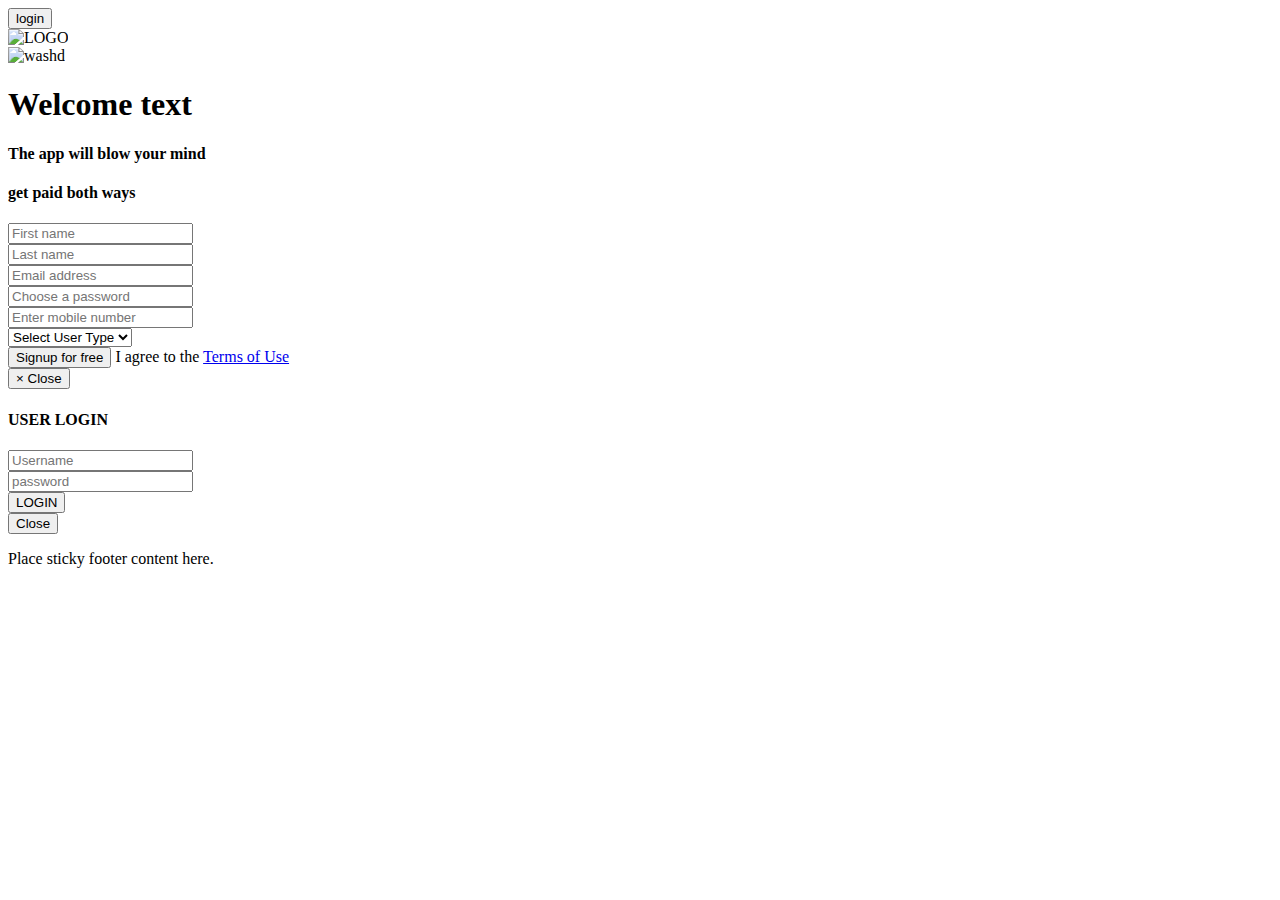
==== index.html @ 457e1293 "Commit Register form" ====
<!DOCTYPE html>
<html lang="">
	<head>
		<meta charset="utf-8">
		<meta http-equiv="X-UA-Compatible" content="IE=edge">
		<meta name="viewport" content="width=device-width, initial-scale=1">
		<title>WASHD</title>
<link rel="stylesheet" href="css/style.css">
		<!-- Bootstrap CSS -->
		<link rel="stylesheet" href="css/bootstrap.css">
		<link rel="stylesheet" href="css/normalize.css">
	</head>
	<body>
		<div class="container-fluid" id="top-color">
			<div class="container"> 
				<div class="row">
					<div class="col-md-12">
						<button type="button" class="btn btn-primary-outline btn-md pull-right" data-toggle="modal" data-target="#myModal">login</button>
					</div>
				</div>
				<div class="row">
					<div class="col-md-7" id="logosec">
						<img src="img/washd.png" class="img-responsive" width="300px" alt="LOGO" />
					</div>
					<div class="col-md-5" id="hide-content">
						<img src="img/test.png" class="img-responsive" width="100%" alt="washd"/>
					</div>
				</div>
				
			</div>
		</div>
		
		<div class="container">
			<div class="row">
							<!-- WELCOME MESSAGE -->
				<div class="col-md-7">
								<h1>Welcome text</h1>
								<h4>The app will blow your mind</h4>
								<h4>get paid both ways</h4>
				</div>
					<div class="col-md-5">
						<!-- SIGNUP FORM  -->	
						<form method="post">
							<div class="form-group">
			    				<input type="text" class="form-control form-inline"  placeholder="First name">
			    			</div>

			    			<div class="form-group">
			    				<input type="text" class="form-control"  placeholder="Last name">
			    			</div>

			    			<div class="form-group">
			    				<input type="email" class="form-control" placeholder="Email address">
			    			</div>

							<div class="form-group">
			    				<input type="password" class="form-control"  placeholder="Choose a password" />
			    			</div>

			    			<div class="form-group">
			    				<input type="number" class="form-control" placeholder="Enter mobile number">
			    			</div>
							
							<div class="form-group">
			    				<select class="form-control">
			    					<option value="0">Select User Type</option>
								  	<option value="1">Car Owner</option>
								  	<option value="2">Service Team</option>
								</select>	
			    			</div>
			    			<button type="button" class="btn btn-secondary-outline">Signup for free</button> I agree to the <a href="#">Terms of Use</a>
			    		</form>

		    		</div>
		    	</div>
			</div>

<!-- MODAL FOR LOGIN -->
<div class="modal fade" id="myModal" tabindex="-1" role="dialog" aria-labelledby="myModalLabel" aria-hidden="true">
  <div class="modal-dialog" role="document">
    <div class="modal-content">
      <div class="modal-header">
        <button type="button" class="close" data-dismiss="modal" aria-label="Close">
          <span aria-hidden="true">&times;</span>
          <span class="sr-only">Close</span>
        </button>
        <h4 class="modal-title" id="myModalLabel">USER LOGIN</h4>
      </div>
      <div class="modal-body">
       <form>
			<div class="form-group">
		 		<input type="text" class="form-control"  placeholder="Username">
			</div>						
			<div class="form-group">
		    		<input type="password" class="form-control"  placeholder="password" />			
		    </div>
			<button type="button" class="btn btn-secondary-outline">LOGIN</button>
		</form>
      </div>
      <div class="modal-footer">
        <button type="button" class="btn btn-secondary" data-dismiss="modal">Close</button>
      </div>
    </div>
  </div>
</div>
   
      <div class="container-fluid footer">

        <p class="text-muted container">Place sticky footer content here.</p>
      </div>
   
			
		<!-- jQuery -->
		<script src="js/jqueryv2.1.4.min.js"></script>
		<!-- Bootstrap JavaScript -->
		<script src="https://cdn.rawgit.com/twbs/bootstrap/v4-dev/dist/js/bootstrap.js"></script>
	</body>
</html>
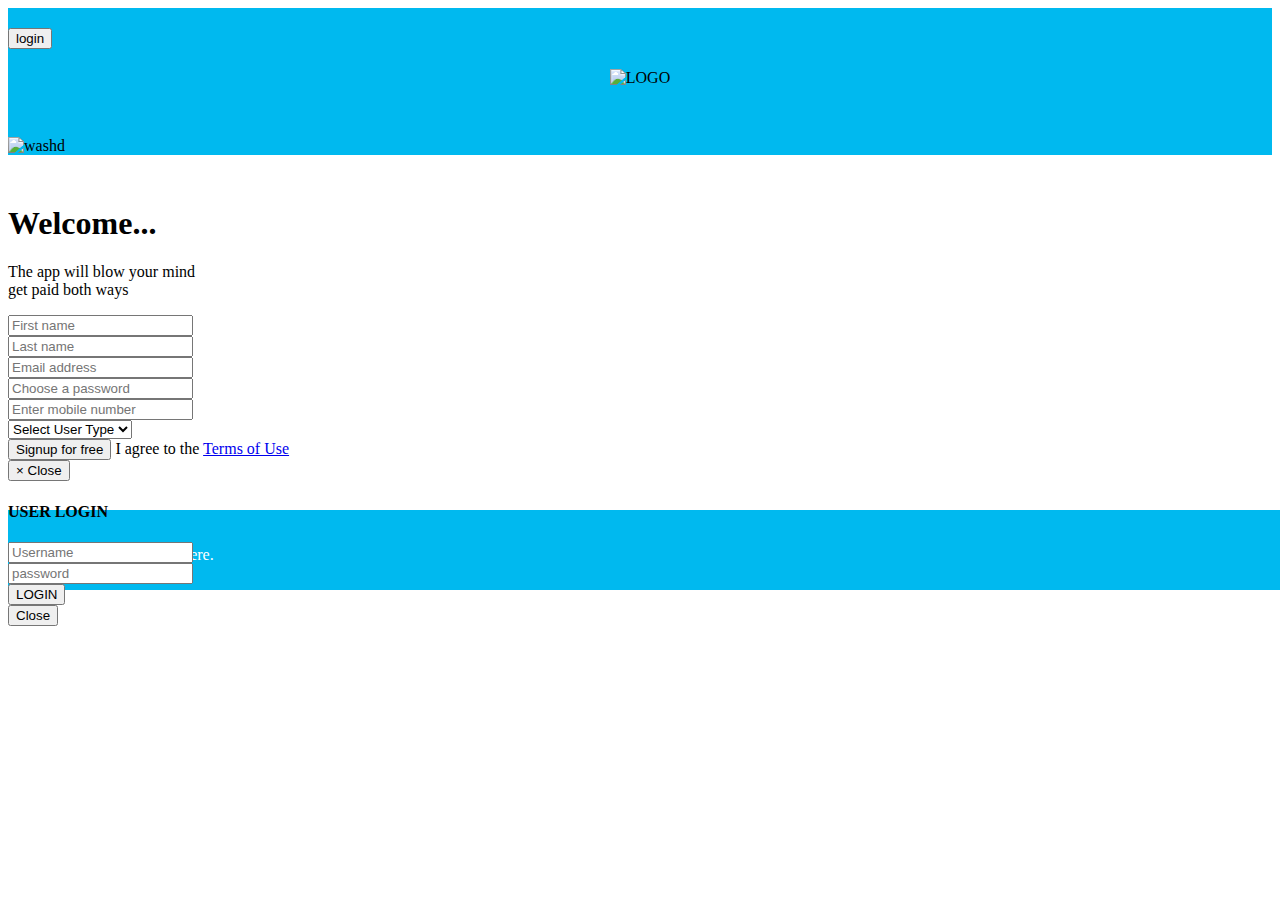
==== commit 3b3e47d4: "commit footer format" ====
--- a/index.html
+++ b/index.html
@@ -1,11 +1,11 @@
 <!DOCTYPE html>
-<html lang="">
+<html lang="en">
 	<head>
 		<meta charset="utf-8">
 		<meta http-equiv="X-UA-Compatible" content="IE=edge">
 		<meta name="viewport" content="width=device-width, initial-scale=1">
 		<title>WASHD</title>
-<link rel="stylesheet" href="css/style.css">
+		<link rel="stylesheet" href="css/style.css">
 		<!-- Bootstrap CSS -->
 		<link rel="stylesheet" href="css/bootstrap.css">
 		<link rel="stylesheet" href="css/normalize.css">
@@ -34,9 +34,9 @@
 			<div class="row">
 							<!-- WELCOME MESSAGE -->
 				<div class="col-md-7">
-								<h1>Welcome text</h1>
-								<h4>The app will blow your mind</h4>
-								<h4>get paid both ways</h4>
+								<h1>Welcome...</h1>
+								<p>The app will blow your mind
+								<br/>get paid both ways</p>
 				</div>
 					<div class="col-md-5">
 						<!-- SIGNUP FORM  -->	
@@ -74,7 +74,10 @@
 		    		</div>
 		    	</div>
 			</div>
-
+  
+      <div class="container-fluid footer">
+        <p class="text-muted container">Place sticky footer content here.</p>
+      </div>
 <!-- MODAL FOR LOGIN -->
 <div class="modal fade" id="myModal" tabindex="-1" role="dialog" aria-labelledby="myModalLabel" aria-hidden="true">
   <div class="modal-dialog" role="document">
@@ -102,13 +105,7 @@
       </div>
     </div>
   </div>
-</div>
-   
-      <div class="container-fluid footer">
-
-        <p class="text-muted container">Place sticky footer content here.</p>
-      </div>
-   
+</div>   
 			
 		<!-- jQuery -->
 		<script src="js/jqueryv2.1.4.min.js"></script>
--- a/css/style.css
+++ b/css/style.css
@@ -0,0 +1,47 @@
+
+#top-color{
+	background-color: #00b9ef;
+	padding-top: 20px;
+	margin-bottom: 50px;
+}
+
+body{
+  margin-bottom: 0;
+  bottom: 0; 
+}
+
+#top-logo{
+  background-color: #00b9ef;
+  padding: 10px 10px;
+  margin-bottom: 20px;
+}
+
+.gbreadcrumb{background-image: url(../img/bar.jpg); padding: 30px; }
+
+#logosec{
+	text-align: center;
+	padding-top: 20px;
+	margin-bottom: 50px;
+}
+
+@media screen and (min-width: 0px) and (max-width: 280px) {
+  #hide-content { display: block; }  /* show it on small screens */
+}
+
+@media screen and (min-width: 280px) and (max-width: 1024px) {
+  #hide-content { display: none; }   /* hide it elsewhere */
+}
+
+.footer {
+  position: absolute;
+  color: #fff;
+  margin-top: 50px;
+  padding-top: 20px;
+  z-index: -1;
+  width: 100%;
+  /* Set the fixed height of the footer here */
+  height: 60px;
+  background-color: #00b9ef;
+  clear: both;
+}
+
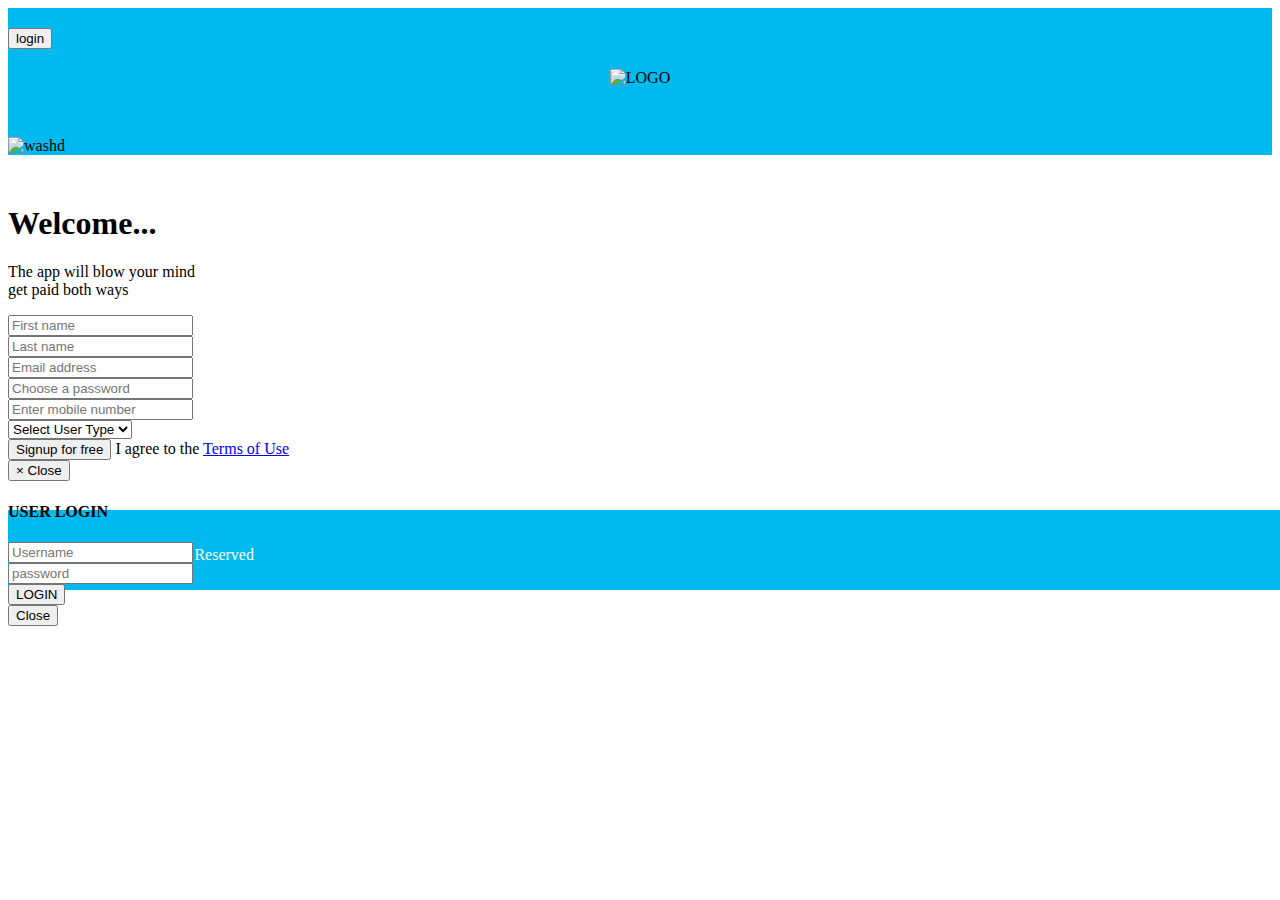
==== commit c2b4f63e: "commit footer text" ====
--- a/index.html
+++ b/index.html
@@ -40,7 +40,7 @@
 				</div>
 					<div class="col-md-5">
 						<!-- SIGNUP FORM  -->	
-						<form method="post">
+						<form method="post" action="schedule.html">
 							<div class="form-group">
 			    				<input type="text" class="form-control form-inline"  placeholder="First name">
 			    			</div>
@@ -68,7 +68,7 @@
 								  	<option value="2">Service Team</option>
 								</select>	
 			    			</div>
-			    			<button type="button" class="btn btn-secondary-outline">Signup for free</button> I agree to the <a href="#">Terms of Use</a>
+			    			<button type="submit" name="submit" class="btn btn-secondary-outline">Signup for free</button> I agree to the <a href="#">Terms of Use</a>
 			    		</form>
 
 		    		</div>
@@ -76,7 +76,7 @@
 			</div>
   
       <div class="container-fluid footer">
-        <p class="text-muted container">Place sticky footer content here.</p>
+        <p class="text-muted container"> ©2015 washd.uk, All Rights Reserved</p>
       </div>
 <!-- MODAL FOR LOGIN -->
 <div class="modal fade" id="myModal" tabindex="-1" role="dialog" aria-labelledby="myModalLabel" aria-hidden="true">
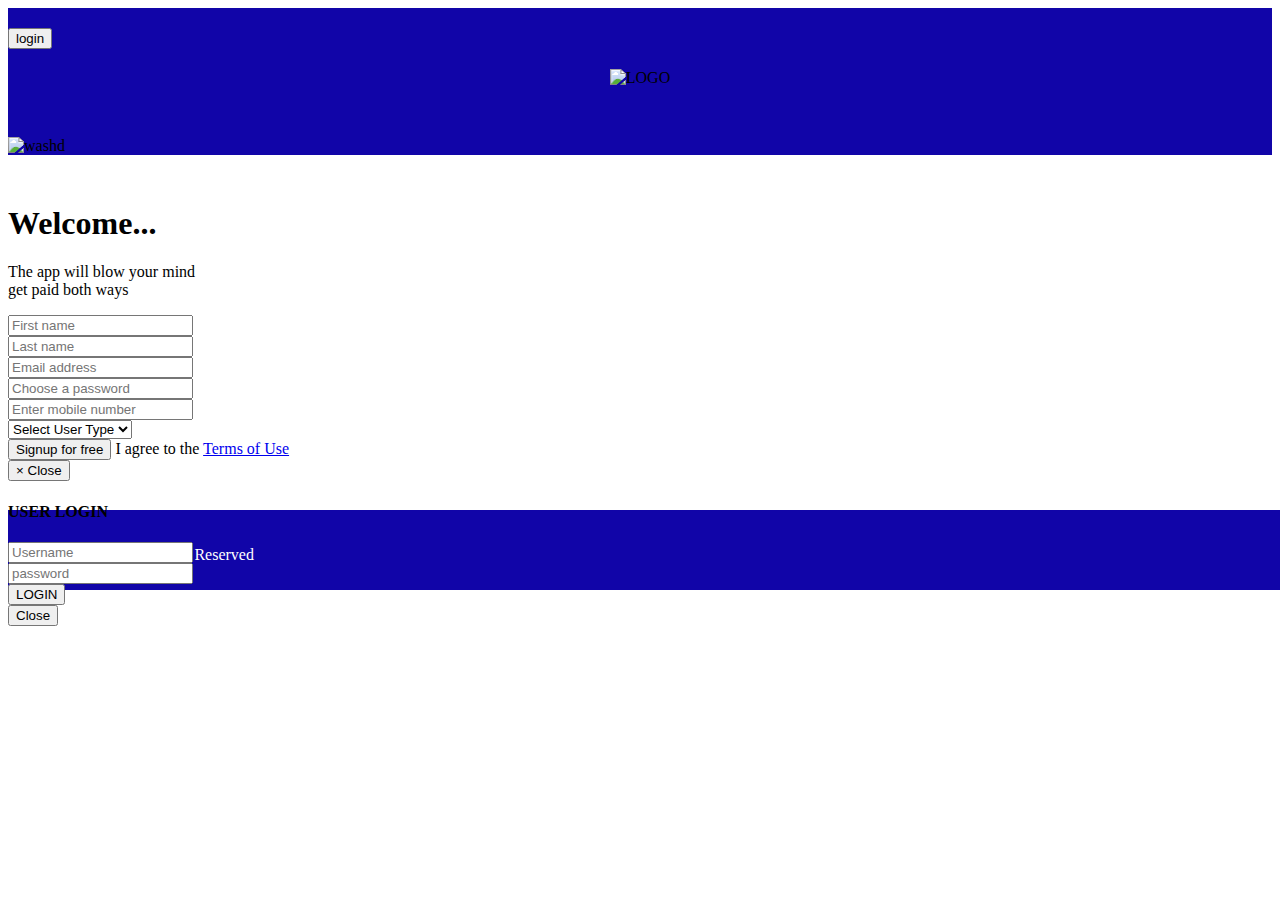
==== commit 6ae27c15: "commit update" ====
--- a/index.html
+++ b/index.html
@@ -76,7 +76,7 @@
 			</div>
   
       <div class="container-fluid footer">
-        <p class="text-muted container"> ©2015 washd.uk, All Rights Reserved</p>
+        <p class="text-muted text-center container"> ©2015 washd.uk, All Rights Reserved</p>
       </div>
 <!-- MODAL FOR LOGIN -->
 <div class="modal fade" id="myModal" tabindex="-1" role="dialog" aria-labelledby="myModalLabel" aria-hidden="true">
--- a/css/style.css
+++ b/css/style.css
@@ -1,8 +1,13 @@
 
 #top-color{
-	background-color: #00b9ef;
+	background-color: #1105a8;
 	padding-top: 20px;
 	margin-bottom: 50px;
+}
+
+label{
+  font-size: 14px;
+  font-weight: bold;
 }
 
 body{
@@ -11,7 +16,7 @@
 }
 
 #top-logo{
-  background-color: #00b9ef;
+  background-color: #1105a8;
   padding: 10px 10px;
   margin-bottom: 20px;
 }
@@ -41,7 +46,7 @@
   width: 100%;
   /* Set the fixed height of the footer here */
   height: 60px;
-  background-color: #00b9ef;
+  background-color: #1105a8;
   clear: both;
 }
 
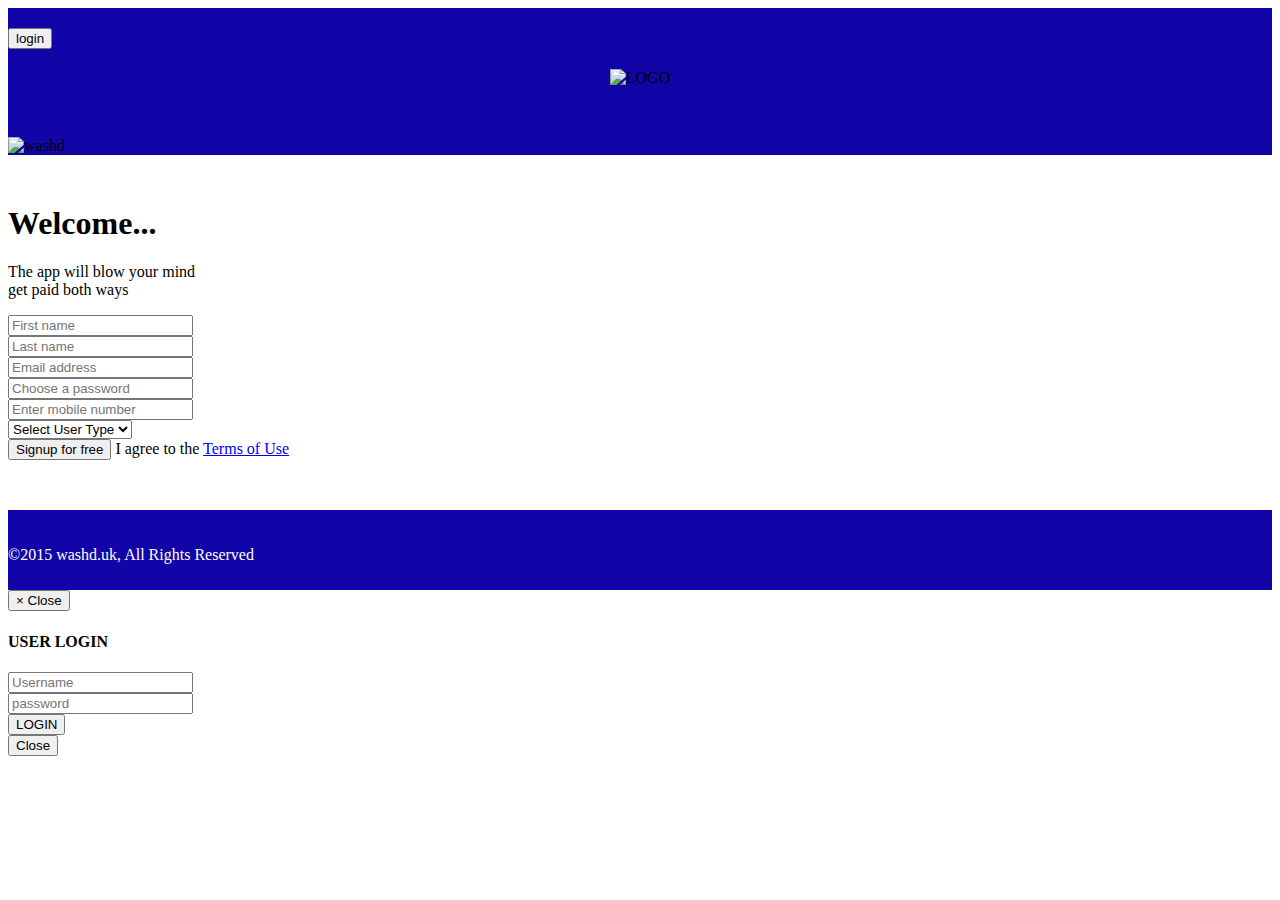
==== commit 3269d00b: "commit autocomplete address" ====
--- a/index.html
+++ b/index.html
@@ -1,115 +1,106 @@
 <!DOCTYPE html>
 <html lang="en">
-	<head>
-		<meta charset="utf-8">
-		<meta http-equiv="X-UA-Compatible" content="IE=edge">
-		<meta name="viewport" content="width=device-width, initial-scale=1">
-		<title>WASHD</title>
-		<link rel="stylesheet" href="css/style.css">
-		<!-- Bootstrap CSS -->
-		<link rel="stylesheet" href="css/bootstrap.css">
-		<link rel="stylesheet" href="css/normalize.css">
-	</head>
-	<body>
-		<div class="container-fluid" id="top-color">
-			<div class="container"> 
-				<div class="row">
-					<div class="col-md-12">
-						<button type="button" class="btn btn-primary-outline btn-md pull-right" data-toggle="modal" data-target="#myModal">login</button>
+<head>
+	<meta charset="utf-8">
+	<meta http-equiv="X-UA-Compatible" content="IE=edge">
+	<meta name="viewport" content="width=device-width, initial-scale=1">
+	<title>WASHD</title>
+	<link rel="stylesheet" href="css/style.css">
+	<!-- Bootstrap CSS -->
+	<link rel="stylesheet" href="css/bootstrap.css">
+	<link rel="stylesheet" href="css/normalize.css">
+</head>
+<body>
+	<div class="container-fluid" id="top-color">
+		<div class="container">
+			<div class="row">
+				<div class="col-md-12">
+					<button type="button" class="btn btn-primary-outline btn-md pull-right" data-toggle="modal" data-target="#myModal">login</button>
+				</div>
+			</div>
+			<div class="row">
+				<div class="col-md-7" id="logosec">
+					<img src="img/washd.png" class="img-responsive" width="300px" alt="LOGO" />
+				</div>
+				<div class="col-md-5" id="hide-content">
+					<img src="img/test.png" class="img-responsive" width="100%" alt="washd"/>
+				</div>
+			</div>
+		</div>
+	</div>
+	<div class="container">
+		<div class="row">
+			<!-- WELCOME MESSAGE -->
+			<div class="col-md-7">
+				<h1>Welcome...</h1>
+				<p>The app will blow your mind
+					<br/>get paid both ways</p>
+				</div>
+				<div class="col-md-5">
+					<!-- SIGNUP FORM  -->
+					<form method="post" action="schedule.html">
+						<div class="form-group">
+							<input type="text" class="form-control form-inline"  placeholder="First name">
+						</div>
+						<div class="form-group">
+							<input type="text" class="form-control"  placeholder="Last name">
+						</div>
+						<div class="form-group">
+							<input type="email" class="form-control" placeholder="Email address">
+						</div>
+						<div class="form-group">
+							<input type="password" class="form-control"  placeholder="Choose a password" />
+						</div>
+						<div class="form-group">
+							<input type="number" class="form-control" placeholder="Enter mobile number">
+						</div>
+						<div class="form-group">
+							<select class="form-control">
+								<option value="0">Select User Type</option>
+								<option value="1">Car Owner</option>
+								<option value="2">Service Team</option>
+							</select>
+						</div>
+						<button type="submit" name="submit" class="btn btn-secondary-outline">Signup for free</button> I agree to the <a href="#">Terms of Use</a>
+					</form>
+
+				</div>
+			</div>
+		</div>
+		<div class="container-fluid footer">
+			<p class="text-muted text-center container"> ©2015 washd.uk, All Rights Reserved</p>
+		</div>
+		<!-- MODAL FOR LOGIN -->
+		<div class="modal fade" id="myModal" tabindex="-1" role="dialog" aria-labelledby="myModalLabel" aria-hidden="true">
+			<div class="modal-dialog" role="document">
+				<div class="modal-content">
+					<div class="modal-header">
+						<button type="button" class="close" data-dismiss="modal" aria-label="Close">
+							<span aria-hidden="true">&times;</span>
+							<span class="sr-only">Close</span>
+						</button>
+						<h4 class="modal-title" id="myModalLabel">USER LOGIN</h4>
+					</div>
+					<div class="modal-body">
+						<form>
+							<div class="form-group">
+								<input type="text" class="form-control"  placeholder="Username">
+							</div>
+							<div class="form-group">
+								<input type="password" class="form-control"  placeholder="password" />
+							</div>
+							<button type="button" class="btn btn-secondary-outline">LOGIN</button>
+						</form>
+					</div>
+					<div class="modal-footer">
+						<button type="button" class="btn btn-secondary" data-dismiss="modal">Close</button>
 					</div>
 				</div>
-				<div class="row">
-					<div class="col-md-7" id="logosec">
-						<img src="img/washd.png" class="img-responsive" width="300px" alt="LOGO" />
-					</div>
-					<div class="col-md-5" id="hide-content">
-						<img src="img/test.png" class="img-responsive" width="100%" alt="washd"/>
-					</div>
-				</div>
-				
 			</div>
 		</div>
-		
-		<div class="container">
-			<div class="row">
-							<!-- WELCOME MESSAGE -->
-				<div class="col-md-7">
-								<h1>Welcome...</h1>
-								<p>The app will blow your mind
-								<br/>get paid both ways</p>
-				</div>
-					<div class="col-md-5">
-						<!-- SIGNUP FORM  -->	
-						<form method="post" action="schedule.html">
-							<div class="form-group">
-			    				<input type="text" class="form-control form-inline"  placeholder="First name">
-			    			</div>
-
-			    			<div class="form-group">
-			    				<input type="text" class="form-control"  placeholder="Last name">
-			    			</div>
-
-			    			<div class="form-group">
-			    				<input type="email" class="form-control" placeholder="Email address">
-			    			</div>
-
-							<div class="form-group">
-			    				<input type="password" class="form-control"  placeholder="Choose a password" />
-			    			</div>
-
-			    			<div class="form-group">
-			    				<input type="number" class="form-control" placeholder="Enter mobile number">
-			    			</div>
-							
-							<div class="form-group">
-			    				<select class="form-control">
-			    					<option value="0">Select User Type</option>
-								  	<option value="1">Car Owner</option>
-								  	<option value="2">Service Team</option>
-								</select>	
-			    			</div>
-			    			<button type="submit" name="submit" class="btn btn-secondary-outline">Signup for free</button> I agree to the <a href="#">Terms of Use</a>
-			    		</form>
-
-		    		</div>
-		    	</div>
-			</div>
-  
-      <div class="container-fluid footer">
-        <p class="text-muted text-center container"> ©2015 washd.uk, All Rights Reserved</p>
-      </div>
-<!-- MODAL FOR LOGIN -->
-<div class="modal fade" id="myModal" tabindex="-1" role="dialog" aria-labelledby="myModalLabel" aria-hidden="true">
-  <div class="modal-dialog" role="document">
-    <div class="modal-content">
-      <div class="modal-header">
-        <button type="button" class="close" data-dismiss="modal" aria-label="Close">
-          <span aria-hidden="true">&times;</span>
-          <span class="sr-only">Close</span>
-        </button>
-        <h4 class="modal-title" id="myModalLabel">USER LOGIN</h4>
-      </div>
-      <div class="modal-body">
-       <form>
-			<div class="form-group">
-		 		<input type="text" class="form-control"  placeholder="Username">
-			</div>						
-			<div class="form-group">
-		    		<input type="password" class="form-control"  placeholder="password" />			
-		    </div>
-			<button type="button" class="btn btn-secondary-outline">LOGIN</button>
-		</form>
-      </div>
-      <div class="modal-footer">
-        <button type="button" class="btn btn-secondary" data-dismiss="modal">Close</button>
-      </div>
-    </div>
-  </div>
-</div>   
-			
 		<!-- jQuery -->
 		<script src="js/jqueryv2.1.4.min.js"></script>
 		<!-- Bootstrap JavaScript -->
 		<script src="https://cdn.rawgit.com/twbs/bootstrap/v4-dev/dist/js/bootstrap.js"></script>
 	</body>
-</html>
+	</html>
--- a/css/style.css
+++ b/css/style.css
@@ -1,3 +1,11 @@
+
+@media screen and (min-width: 0px) and (max-width: 280px) {
+	#hide-content { display: block; }  /* show it on small screens */
+}
+
+@media screen and (min-width: 280px) and (max-width: 1024px) {
+	#hide-content { display: none; }   /* hide it elsewhere */
+}
 
 #top-color{
 	background-color: #1105a8;
@@ -6,22 +14,22 @@
 }
 
 label{
-  font-size: 14px;
-  font-weight: bold;
+	font-size: 14px;
+	font-weight: bold;
 }
 
 body{
-  margin-bottom: 0;
-  bottom: 0; 
+	margin-bottom: 0;
+	bottom: 0;
 }
 
 #top-logo{
-  background-color: #1105a8;
-  padding: 10px 10px;
-  margin-bottom: 20px;
+	background-color: #1105a8;
+	padding: 10px 10px;
+	margin-bottom: 20px;
 }
 
-.gbreadcrumb{background-image: url(../img/bar.jpg); padding: 30px; }
+.breadcrumb{background-image: url(../img/bar.jpg); padding: 30px; }
 
 #logosec{
 	text-align: center;
@@ -29,24 +37,15 @@
 	margin-bottom: 50px;
 }
 
-@media screen and (min-width: 0px) and (max-width: 280px) {
-  #hide-content { display: block; }  /* show it on small screens */
-}
-
-@media screen and (min-width: 280px) and (max-width: 1024px) {
-  #hide-content { display: none; }   /* hide it elsewhere */
-}
 
 .footer {
-  position: absolute;
-  color: #fff;
-  margin-top: 50px;
-  padding-top: 20px;
-  z-index: -1;
-  width: 100%;
-  /* Set the fixed height of the footer here */
-  height: 60px;
-  background-color: #1105a8;
-  clear: both;
+	color: #fff;
+	margin-top: 50px;
+	padding-top: 20px;
+	z-index: -1;
+	width: 100%;
+	/* Set the fixed height of the footer here */
+	height: 60px;
+	background-color: #1105a8;
+	clear: both;
 }
-
